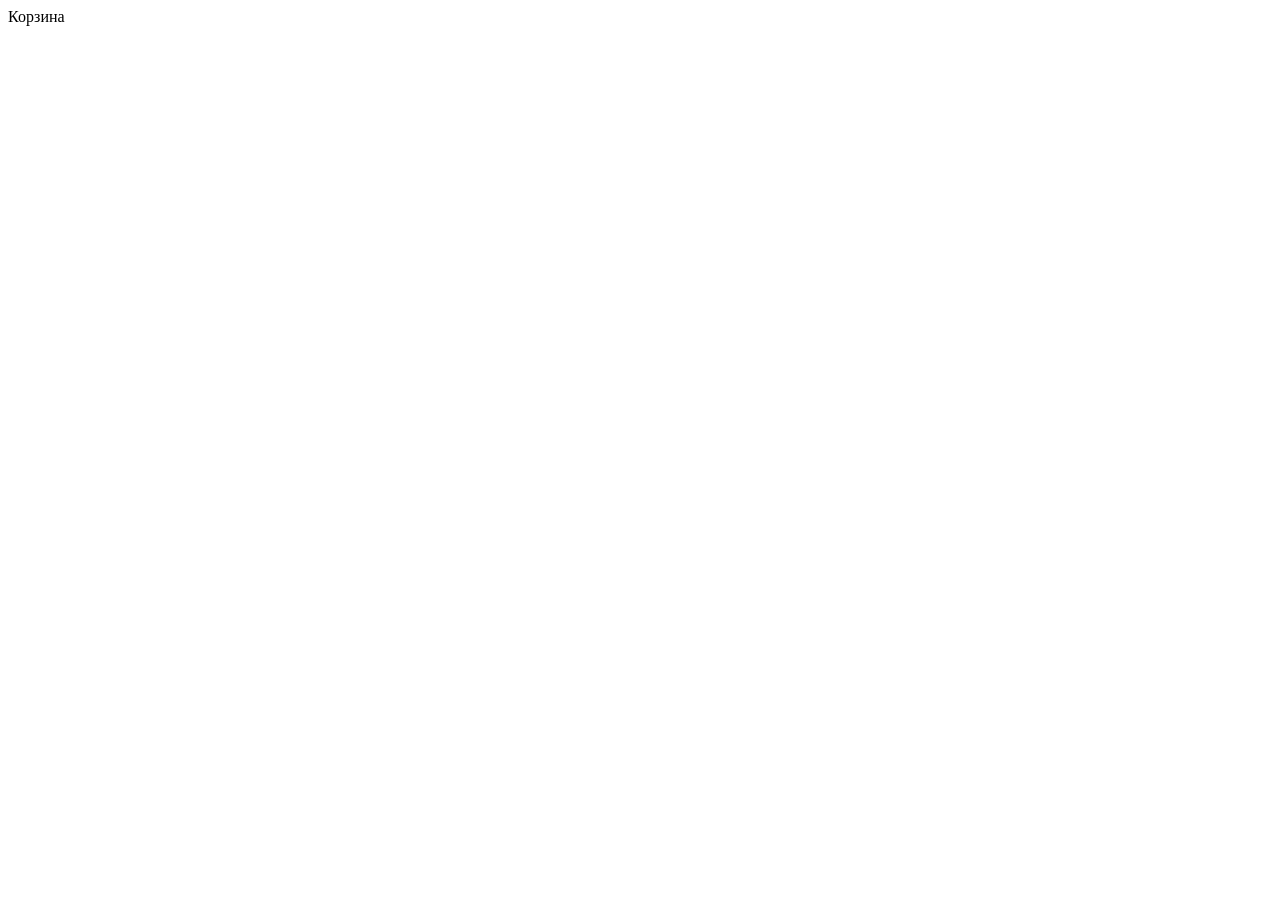
==== cart.html @ c606a15d "итоговое изменение расположения файлов и связка index с cart" ====
<!DOCTYPE html>
<html lang="en">
<head>
    <meta charset="UTF-8">
    <meta name="viewport" content="width=device-width, initial-scale=1.0">
    <title>Корзина</title>
</head>
<body>
    Корзина
</body>
</html>
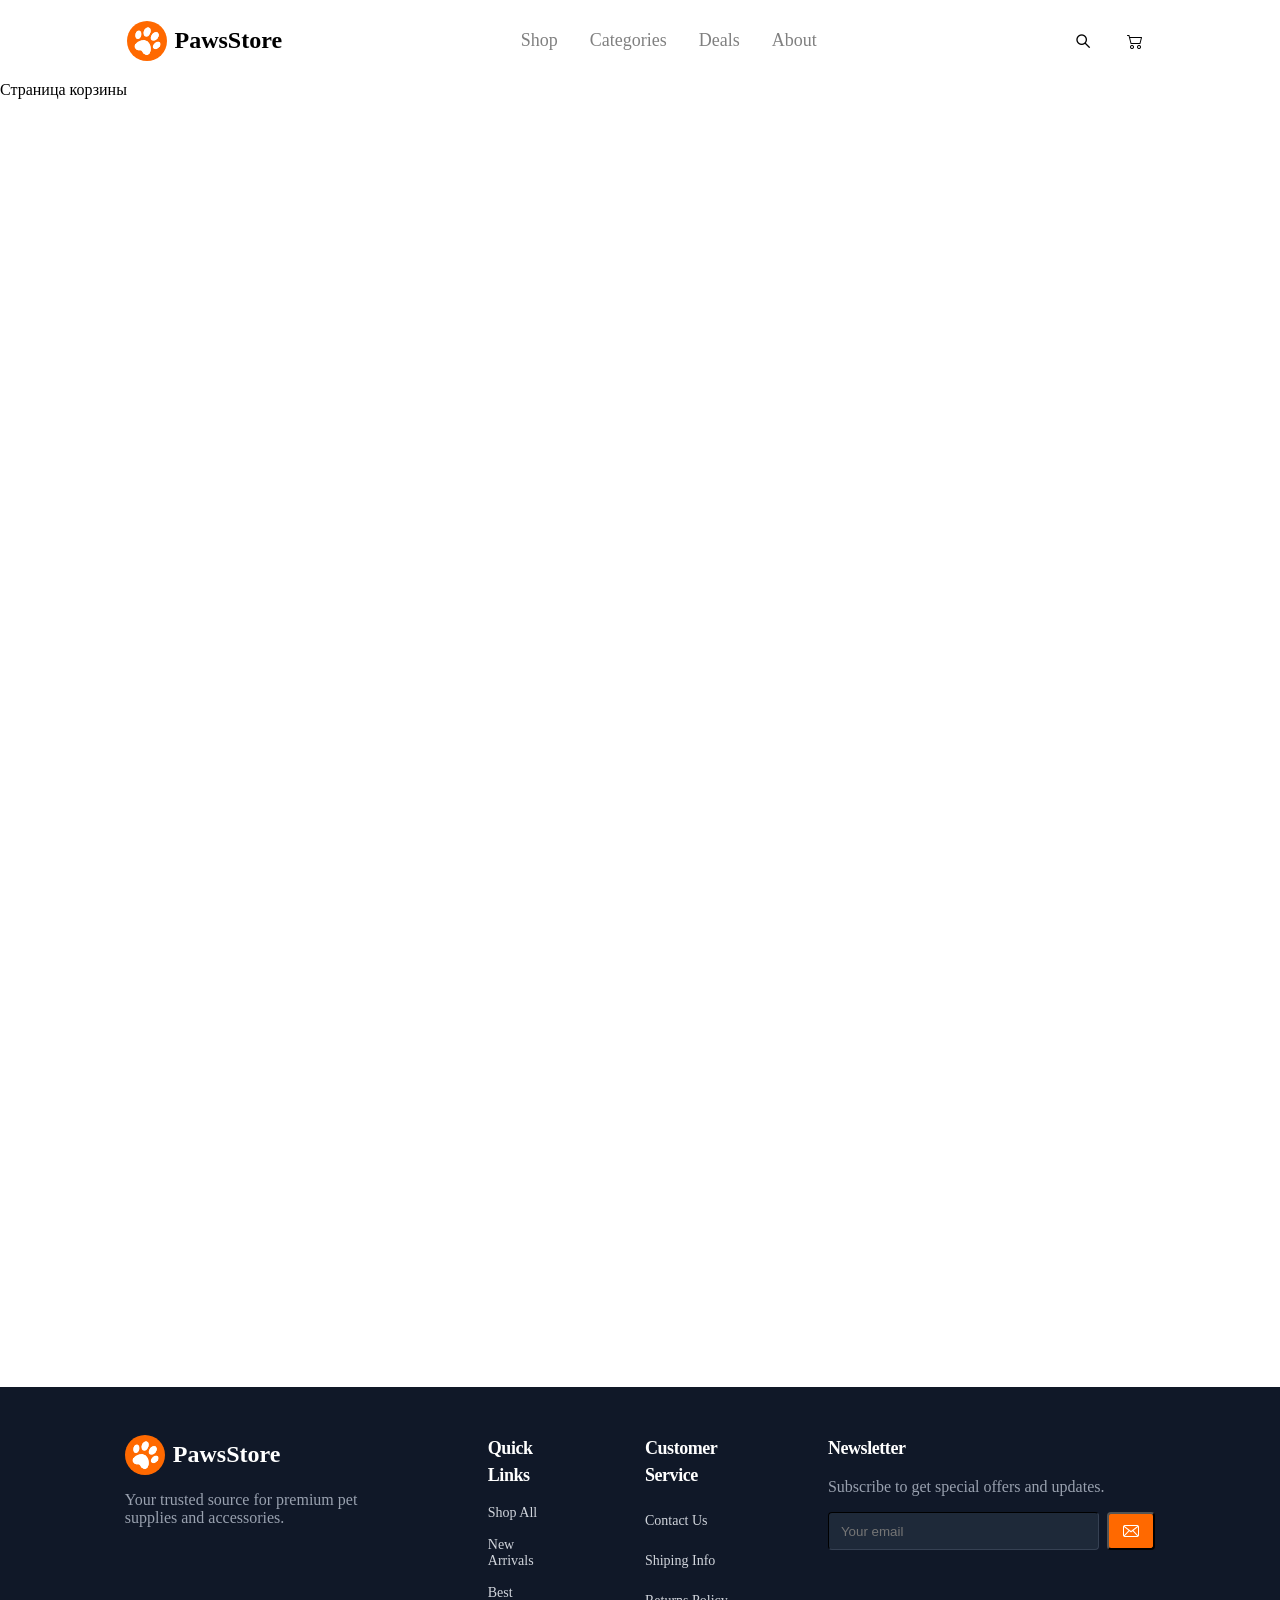
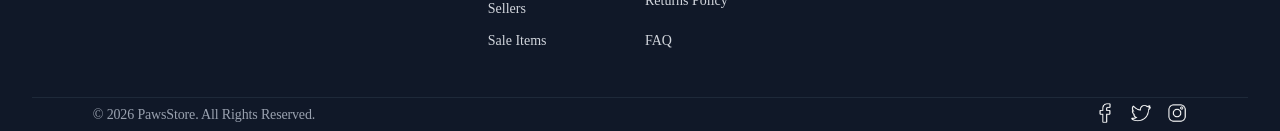
==== commit a72ee0a6: "Связал страницы с необходимыми css файлами" ====
--- a/cart.html
+++ b/cart.html
@@ -3,9 +3,97 @@
 <head>
     <meta charset="UTF-8">
     <meta name="viewport" content="width=device-width, initial-scale=1.0">
+    <link rel="stylesheet" href="css/styles.css">
+    <link rel="stylesheet" href="css/cart.css">
     <title>Корзина</title>
 </head>
 <body>
-    Корзина
+    <header>
+        <div class="container">
+            <div class="home-link">
+                <div class="paw-container">
+                    <a href="index.html"> 
+                    <img src="assets/images/лапка.png" alt="иконка собачей лапки" class="paw-container-image">
+                    </a>
+                </div>
+                <a href="index.html" class = "paw-container-text">PawsStore</a>
+            </div>
+
+            <div class="navigation-bar">
+                <a href="/" class="navigation-bar-item"> Shop </a>
+                <a href="/" class="navigation-bar-item"> Categories </a>
+                <a href="/" class="navigation-bar-item"> Deals </a>
+                <a href="/" class="navigation-bar-item"> About </a>
+            </div>
+
+            <div class="cart-glass-container">
+                <a href="/" class="cart-glass-container-item">
+                <img src="assets\images\лупа.png" alt="иконка лупы" id="glass-id">
+                </a>
+                <a href="cart.html" class="cart-glass-container-item">
+                <img src="assets\images\корзина.png" alt="иконка корзины">
+                </a>
+            </div>    
+        </div>
+    </header>
+    <main>
+        <div class="main-container">
+            Страница корзины
+        </div>
+
+        <footer>
+            <div class="footer-upper">
+                <div class="footer-upper-container" id="footer-upper-container-no-justify">
+                <div class="footer-logo">
+                    <div class="paw-container">
+                    <img src="assets/images/лапка.png" alt="иконка собачей лапки" class="paw-container-image">
+                    </div>
+                    <p class = "paw-container-text" id="footer-logo-text"> PawsStore </p>
+                </div>
+                <p class="footer-upper-text"> Your trusted source for premium pet supplies and accessories. </p>
+                </div>  
+
+                <div class="footer-upper-container">
+                    <p class = "footer-headling"> Quick Links </p>
+                    <a href="" class="footer-upper-link"> Shop All </a>
+                    <a href="" class="footer-upper-link"> New Arrivals </a>
+                    <a href="" class="footer-upper-link"> Best Sellers </a>
+                    <a href="" class="footer-upper-link"> Sale Items </a>
+                </div> 
+                <div class="footer-upper-container">
+                    <p class = "footer-headling"> Customer Service </p>
+                    <a href="" class="footer-upper-link"> Contact Us </a>
+                    <a href="" class="footer-upper-link"> Shiping Info </a>
+                    <a href="" class="footer-upper-link"> Returns Policy </a>
+                    <a href="" class="footer-upper-link"> FAQ </a>
+                </div> 
+
+                <div class="footer-upper-container" id="footer-upper-container-no-justify">
+                    <p class="footer-headling"> Newsletter </p>
+                    <p class="footer-upper-text"> Subscribe to get special offers and updates. </p>
+                    <div class="email-container">
+                        <input type="email" id="email-input" placeholder="Your email">
+                        <button id="email-button">
+                            <img src="assets/images/email.png" alt="иконка письма" id="email-image">
+                        </button>
+                    </div>
+                </div> 
+            </div>
+            <div class="footer-lower">
+                <p class="copyright-text"> © 2026 PawsStore. All Rights Reserved. </p>
+                <div class="footer-icon-container">    
+                    <a href="">
+                        <img src="assets/images/facebook.png" alt="иконка Facebook" class="footer-icon">
+                    </a>
+                    <a href="">
+                        <img src="assets/images/twitter.png" alt="иконка Twitter (X)" class="footer-icon">
+                    </a>
+                    <a href="">
+                        <img src="assets/images/instagram.png" alt="иконка Instagram" class="footer-icon">
+                    </a>
+                </div>
+            </div>
+        </footer>
+    </main>
 </body>
 </html>
--- a/css/styles.css
+++ b/css/styles.css
@@ -0,0 +1,355 @@
+/*-------------------общее---------------------*/
+
+* {
+    box-sizing: border-box;
+    margin: 0;
+    padding: 0;
+}
+
+/*-------------------общее---------------------*/
+
+/*-------------------css для header---------------------*/
+
+header{
+    background-color: #FFFFFF;
+    top: 0;
+    align-items: center;
+    align-content: center;
+    width: 100%;
+    height: 81px;
+    border-bottom: 1px;
+    border-color: #E5E7EB;
+    padding-right: 126.5px;
+    padding-left: 126.5px;
+    z-index: 1000;
+    position: fixed;
+}
+
+.container{
+    width: 100%;
+    height: 81px;
+    justify-content: space-between;
+    display: flex;
+    flex-direction: row;
+    align-items: center;
+}
+
+.home-link{
+    display: flex;
+    flex-direction: row;
+    align-items: center;
+    justify-content: space-between;
+    border-radius: 50%;
+    width: 146.02px;
+    height: 40px;
+    gap: 8px;
+}
+
+.paw-container{
+    align-items: center;
+    border-radius: 50%;
+    background-color: #FF6900;
+    width: 40px;
+    height: 40px;
+}
+
+.paw-container-image{
+    max-width: 40px;
+    max-height: 40px;
+    padding: 3px;
+    transform: rotate(30deg);
+    filter: invert(100%);
+}
+
+.paw-container-text{
+    font-family: Inter;
+    width: 98.02px;
+    height: 28px;
+    font-size: 24px;
+    font-weight: bold;
+    align-self: center;
+    text-decoration: none;
+    color: black;
+}
+
+.navigation-bar{
+    display: flex;
+    flex-direction: row;
+    width: 296.44px;
+    height: 24px;
+    gap: 32px;
+    align-items: center;
+}
+
+.navigation-bar-item{
+    font-size: 18px;
+    text-decoration: none;
+    color: grey;
+}
+
+.navigation-bar-item:hover{
+    color: orange;
+}
+
+.cart-glass-container{
+    display: flex;
+    flex-direction: row;
+    justify-content: space-between;
+    width: 88px;
+    height: 36px;
+    align-items: center;
+}
+
+.cart-glass-container-item{
+    width: 36px;
+    height: 36px;
+    padding: 10px;
+    cursor: pointer;
+    border-radius: 50%;
+    transition: background-color 0.3s ease;
+}
+
+.cart-glass-container-item img{
+    width: 100%;
+}
+
+.cart-glass-container-item:hover{
+    background-color: lightgray;
+}
+
+#glass-id{
+    cursor: default;
+}
+
+/*-------------------css для header---------------------*/
+
+/*-------------------css для main---------------------*/
+
+main{
+    display: flex;
+    flex: 1;
+    width: 100%;
+    display: flex;
+    flex-direction: column;
+    justify-content: center;
+    align-content: center;
+    top: 81px;
+}
+
+.main-container{
+    width: 100%;
+    height: 1306.33px;
+    display: flex;
+    flex-direction: column;
+    margin-top: 81px;
+}
+
+.description{
+    display: grid;
+    flex-direction: column;
+    background: linear-gradient(to right, #FF6900, #F6339A);
+    width: 100%;
+    height: 204px;
+    place-items: center;
+}
+
+.discription-container{
+    display: flex;
+    flex-direction: column;
+    width: 1280px;
+    height: 76px;
+    justify-content: space-between;
+    gap: 8px;
+    padding-left: 32px;
+    padding-right: 32px;
+}
+
+.headling-1{
+    font-weight: bold;
+    width: 1216px;
+    height: 40px;
+    font-size: 40px;
+    color: white;
+}
+
+.headling-2{
+    color: white;
+    width: 1216px;
+    height: 28px;
+    font-size: 18px;
+}
+
+/*-------------------css для main---------------------*/
+
+/*-------------------css для footer---------------------*/
+
+footer{
+    background-color: #101828;
+    width: 100%;
+    height: 344px;
+    display: flex;
+    align-items: center;
+    justify-items: center;
+    flex-direction: column;
+    padding-left: 32px;
+    padding-right: 32px;
+    padding-top: 48px;
+    gap: 48px;
+}
+
+.footer-upper{
+    width: 100%;
+    padding: 0 5% 0 5%;
+    display: flex;
+    flex-direction: row;
+    justify-content: space-between;
+    gap: 32px;
+}
+
+.footer-upper-container{
+    display: flex;
+    flex-direction: column;
+    align-items: start;
+    justify-content: space-between;
+    gap: 16px;
+    padding: 0 32px 0 32px;
+}
+
+#footer-upper-container-no-justify{
+    display: flex;
+    justify-content: start;
+}
+
+.footer-logo{
+    display: flex;
+    flex-direction: row;
+    align-items: center;
+    justify-content: space-between;
+    width: 146.02px;
+    height: 40px;
+    gap: 8px;
+    cursor: pointer;
+}
+
+#footer-logo-text{
+    color: white;
+}
+
+.footer-headling{
+    width: 327.25;
+    height: 27;
+    color: white;
+    font-family: Inter;
+    font-weight: 600;
+    font-style: Semi Bold;
+    font-size: 18px;
+    line-height: 27px;
+    letter-spacing: -0.44px;
+}
+
+.footer-upper-text{
+    color: #99A1AF;
+}
+
+.footer-upper-link{
+    color: #D1D5DC;
+    font-size: 14px;
+    text-decoration: none;
+}
+
+.footer-upper-link:hover{
+    color: orange;
+}
+
+.email-container{
+    display: flex;
+    flex-direction: row;
+    align-items: center;
+    width: 327.25px;
+    height: 38px;
+    gap: 8px;
+}
+
+#email-input{
+    width: 271.25px;
+    height: 38px;
+    padding-top: 8px;
+    padding-right: 12px;
+    padding-bottom: 8px;
+    padding-left: 12px;
+    border-radius: 4px;
+    border-width: 1px;
+    background: #1E2939;
+}
+
+#email-button{
+    display: flex;
+    align-items: center;
+    justify-content: center;
+    width: 48px;
+    height: 38px;
+    border-radius: 4px;
+    background: #FF6900;
+}
+
+#email-image{
+    width: 16px;
+    height: 16px;
+    filter: invert(100%);
+}
+
+#email-input{
+    outline: none;
+    border-color: #364153;
+    background-color: #1E2939;
+    color: #D1D5DC80;
+}
+
+#email-input:focus{
+    border-color: orange;
+}
+
+.footer-lower{
+    padding: 0 5% 0 5%;
+    display: flex;
+    width: 100%;
+    height: 53px;
+    align-items: center;
+    justify-content: space-between;
+    border-top: solid #1E2939 1px;
+}
+
+.copyright-text{
+    font-family: Inter;
+    font-weight: 400;
+    font-style: Regular;
+    font-size: 14px;
+    line-height: 20px;
+    letter-spacing: -0.15px;
+    width: 250.8203125px;
+    height: 20px;
+    color: #99A1AF;
+}
+
+.footer-icon-container{
+    display: flex;
+    flex-direction: row;
+    align-items: center;
+    justify-content: space-between;
+    width: 92px;
+    height: 20px;
+    gap: 16px;
+}
+
+.footer-icon{
+    width: 20px;
+    height: 20px;
+    filter: invert(100%);
+    transition: filter 0.3s ease;
+}
+
+.footer-icon:hover{
+    filter: invert(50%) sepia(1) saturate(1000%) hue-rotate(3deg) brightness(1.1);
+}
+
+/*-------------------css для footer---------------------*/
